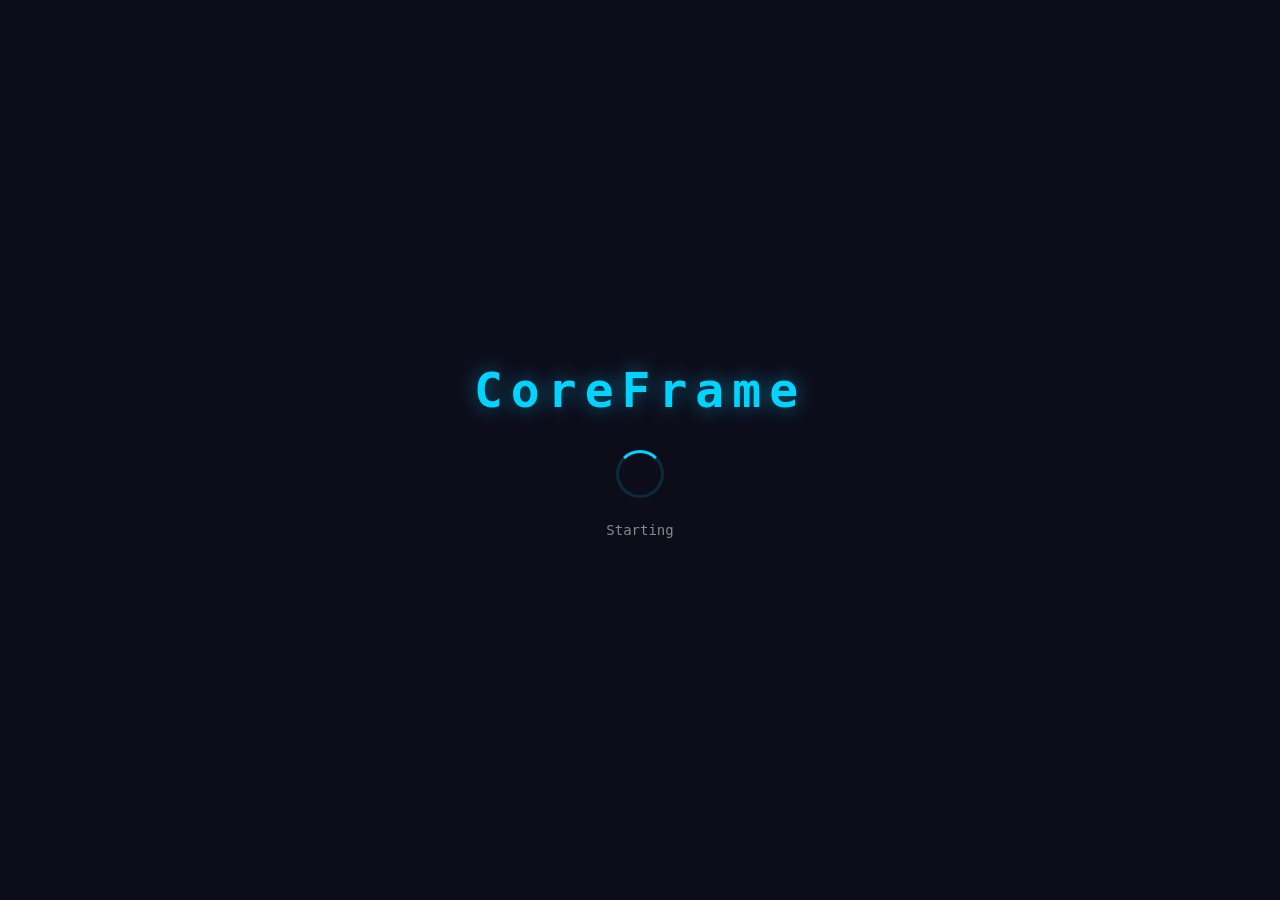
==== static/loading.html @ c48572a6 "Instant startup: async deps, instant window, local loading page - Extension dependency installation " ====
<!DOCTYPE html>
<html lang="en">
<head>
  <meta charset="UTF-8">
  <meta name="viewport" content="width=device-width, initial-scale=1.0">
  <title>CoreFrame - Loading</title>
  <style>
    * { margin: 0; padding: 0; box-sizing: border-box; }
    body {
      background: #0d0d1a;
      color: #e0e0e0;
      font-family: 'Consolas', 'Monaco', monospace;
      display: flex;
      flex-direction: column;
      align-items: center;
      justify-content: center;
      height: 100vh;
      overflow: hidden;
    }
    .loader {
      text-align: center;
    }
    .logo {
      font-size: 48px;
      font-weight: 600;
      letter-spacing: 8px;
      color: #00d4ff;
      text-shadow: 0 0 20px rgba(0, 212, 255, 0.5);
      margin-bottom: 32px;
    }
    .spinner {
      width: 48px;
      height: 48px;
      border: 3px solid rgba(0, 212, 255, 0.15);
      border-top-color: #00d4ff;
      border-radius: 50%;
      animation: spin 0.8s linear infinite;
      margin: 0 auto 24px;
    }
    .status {
      font-size: 14px;
      color: #888;
      font-family: monospace;
    }
    .dots::after {
      content: '';
      animation: dots 1.5s steps(3) infinite;
    }
    @keyframes spin {
      to { transform: rotate(360deg); }
    }
    @keyframes dots {
      0% { content: ''; }
      33% { content: '.'; }
      66% { content: '..'; }
      100% { content: '...'; }
    }
  </style>
</head>
<body>
  <div class="loader">
    <div class="logo">CoreFrame</div>
    <div class="spinner"></div>
    <div class="status">Starting<span class="dots"></span></div>
  </div>
  <script>
    // Check if server is ready, then redirect
    const checkServer = async () => {
      try {
        const res = await fetch('http://127.0.0.1:8420/api/health');
        if (res.ok) {
          window.location.href = 'http://127.0.0.1:8420/?mode=' + new URLSearchParams(window.location.search).get('mode') || 'windowed';
          return;
        }
      } catch (e) {}
      setTimeout(checkServer, 200);
    };
    checkServer();
  </script>
</body>
</html>
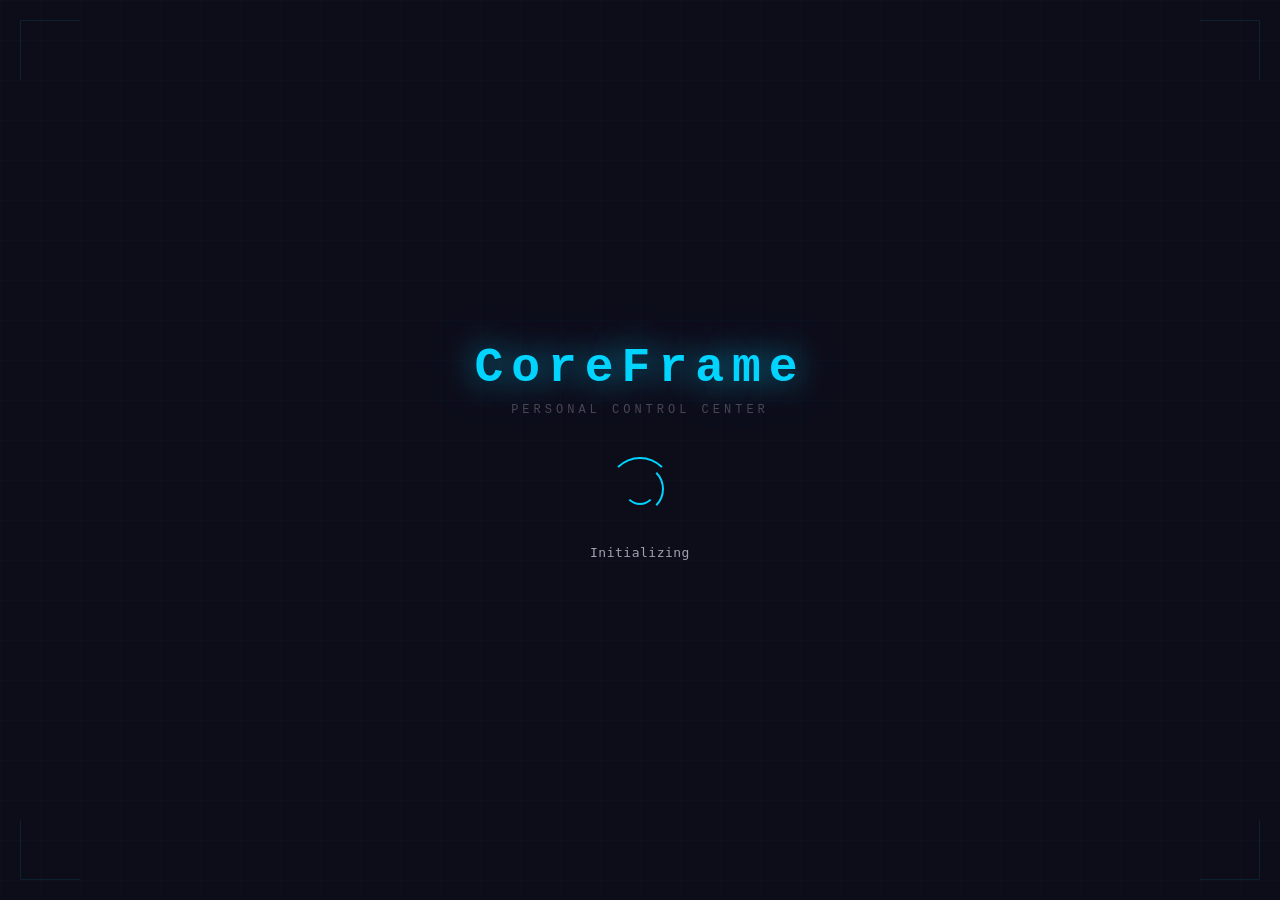
==== commit 6c7daeec: "Loading page: CoreFrame themed background - loading.html now matches CoreFrame dark theme (bg-primar" ====
--- a/static/loading.html
+++ b/static/loading.html
@@ -6,10 +6,22 @@
   <title>CoreFrame - Loading</title>
   <style>
     * { margin: 0; padding: 0; box-sizing: border-box; }
+    :root {
+      --bg-primary: #0d0d1a;
+      --bg-secondary: #14142b;
+      --bg-widget: #1a1a2e;
+      --accent-cyan: #00d4ff;
+      --accent-cyan-dim: rgba(0, 212, 255, 0.15);
+      --text-primary: #e0e0e0;
+      --text-secondary: #a0a0b0;
+      --text-muted: #606070;
+      --border-color: rgba(0, 212, 255, 0.1);
+    }
+    * { margin: 0; padding: 0; box-sizing: border-box; }
     body {
-      background: #0d0d1a;
-      color: #e0e0e0;
-      font-family: 'Consolas', 'Monaco', monospace;
+      background: var(--bg-primary);
+      color: var(--text-primary);
+      font-family: 'Consolas', 'Monaco', 'Courier New', monospace;
       display: flex;
       flex-direction: column;
       align-items: center;
@@ -17,37 +29,83 @@
       height: 100vh;
       overflow: hidden;
     }
+    /* Subtle grid background pattern */
+    body::before {
+      content: '';
+      position: fixed;
+      top: 0; left: 0; right: 0; bottom: 0;
+      background-image: 
+        linear-gradient(rgba(0, 212, 255, 0.02) 1px, transparent 1px),
+        linear-gradient(90deg, rgba(0, 212, 255, 0.02) 1px, transparent 1px);
+      background-size: 40px 40px;
+      pointer-events: none;
+      z-index: 0;
+    }
     .loader {
       text-align: center;
+      position: relative;
+      z-index: 1;
     }
     .logo {
       font-size: 48px;
       font-weight: 600;
       letter-spacing: 8px;
-      color: #00d4ff;
-      text-shadow: 0 0 20px rgba(0, 212, 255, 0.5);
-      margin-bottom: 32px;
+      color: var(--accent-cyan);
+      text-shadow: 0 0 30px rgba(0, 212, 255, 0.6), 0 0 60px rgba(0, 212, 255, 0.3);
+      margin-bottom: 8px;
+      animation: logoPulse 2s ease-in-out infinite;
     }
-    .spinner {
-      width: 48px;
-      height: 48px;
-      border: 3px solid rgba(0, 212, 255, 0.15);
-      border-top-color: #00d4ff;
-      border-radius: 50%;
-      animation: spin 0.8s linear infinite;
+    @keyframes logoPulse {
+      0%, 100% { text-shadow: 0 0 30px rgba(0, 212, 255, 0.6), 0 0 60px rgba(0, 212, 255, 0.3); }
+      50% { text-shadow: 0 0 40px rgba(0, 212, 255, 0.8), 0 0 80px rgba(0, 212, 255, 0.5); }
+    }
+    .tagline {
+      font-size: 12px;
+      letter-spacing: 4px;
+      color: var(--text-muted);
+      text-transform: uppercase;
+      margin-bottom: 40px;
+      opacity: 0.7;
+    }
+    .spinner-wrap {
+      position: relative;
+      width: 64px;
+      height: 64px;
       margin: 0 auto 24px;
     }
+    .spinner-ring {
+      position: absolute;
+      border: 2px solid transparent;
+      border-radius: 50%;
+      animation: spin 2s linear infinite;
+    }
+    .spinner-ring:nth-child(1) {
+      width: 64px; height: 64px;
+      border-top-color: var(--accent-cyan);
+      animation-duration: 1.5s;
+    }
+    .spinner-ring:nth-child(2) {
+      width: 48px; height: 48px; top: 8px; left: 8px;
+      border-right-color: var(--accent-cyan);
+      animation-duration: 2s; animation-direction: reverse;
+    }
+    .spinner-ring:nth-child(3) {
+      width: 32px; height: 32px; top: 16px; left: 16px;
+      border-bottom-color: var(--accent-cyan);
+      animation-duration: 1s;
+    }
+    @keyframes spin {
+      to { transform: rotate(360deg); }
+    }
     .status {
-      font-size: 14px;
-      color: #888;
+      font-size: 13px;
+      color: var(--text-secondary);
       font-family: monospace;
+      letter-spacing: 0.5px;
     }
     .dots::after {
       content: '';
       animation: dots 1.5s steps(3) infinite;
-    }
-    @keyframes spin {
-      to { transform: rotate(360deg); }
     }
     @keyframes dots {
       0% { content: ''; }
@@ -55,13 +113,36 @@
       66% { content: '..'; }
       100% { content: '...'; }
     }
+    /* Subtle corner accents */
+    .corner {
+      position: fixed;
+      width: 60px;
+      height: 60px;
+      border: 1px solid var(--border-color);
+      pointer-events: none;
+      z-index: 0;
+    }
+    .corner-tl { top: 20px; left: 20px; border-right: none; border-bottom: none; }
+    .corner-tr { top: 20px; right: 20px; border-left: none; border-bottom: none; }
+    .corner-bl { bottom: 20px; left: 20px; border-right: none; border-top: none; }
+    .corner-br { bottom: 20px; right: 20px; border-left: none; border-top: none; }
   </style>
 </head>
 <body>
+  <div class="corner corner-tl"></div>
+  <div class="corner corner-tr"></div>
+  <div class="corner corner-bl"></div>
+  <div class="corner corner-br"></div>
+  
   <div class="loader">
     <div class="logo">CoreFrame</div>
-    <div class="spinner"></div>
-    <div class="status">Starting<span class="dots"></span></div>
+    <div class="tagline">Personal Control Center</div>
+    <div class="spinner-wrap">
+      <div class="spinner-ring"></div>
+      <div class="spinner-ring"></div>
+      <div class="spinner-ring"></div>
+    </div>
+    <div class="status">Initializing<span class="dots"></span></div>
   </div>
   <script>
     // Check if server is ready, then redirect
@@ -69,7 +150,8 @@
       try {
         const res = await fetch('http://127.0.0.1:8420/api/health');
         if (res.ok) {
-          window.location.href = 'http://127.0.0.1:8420/?mode=' + new URLSearchParams(window.location.search).get('mode') || 'windowed';
+          const mode = new URLSearchParams(window.location.search).get('mode') || 'windowed';
+          window.location.href = 'http://127.0.0.1:8420/?mode=' + mode;
           return;
         }
       } catch (e) {}
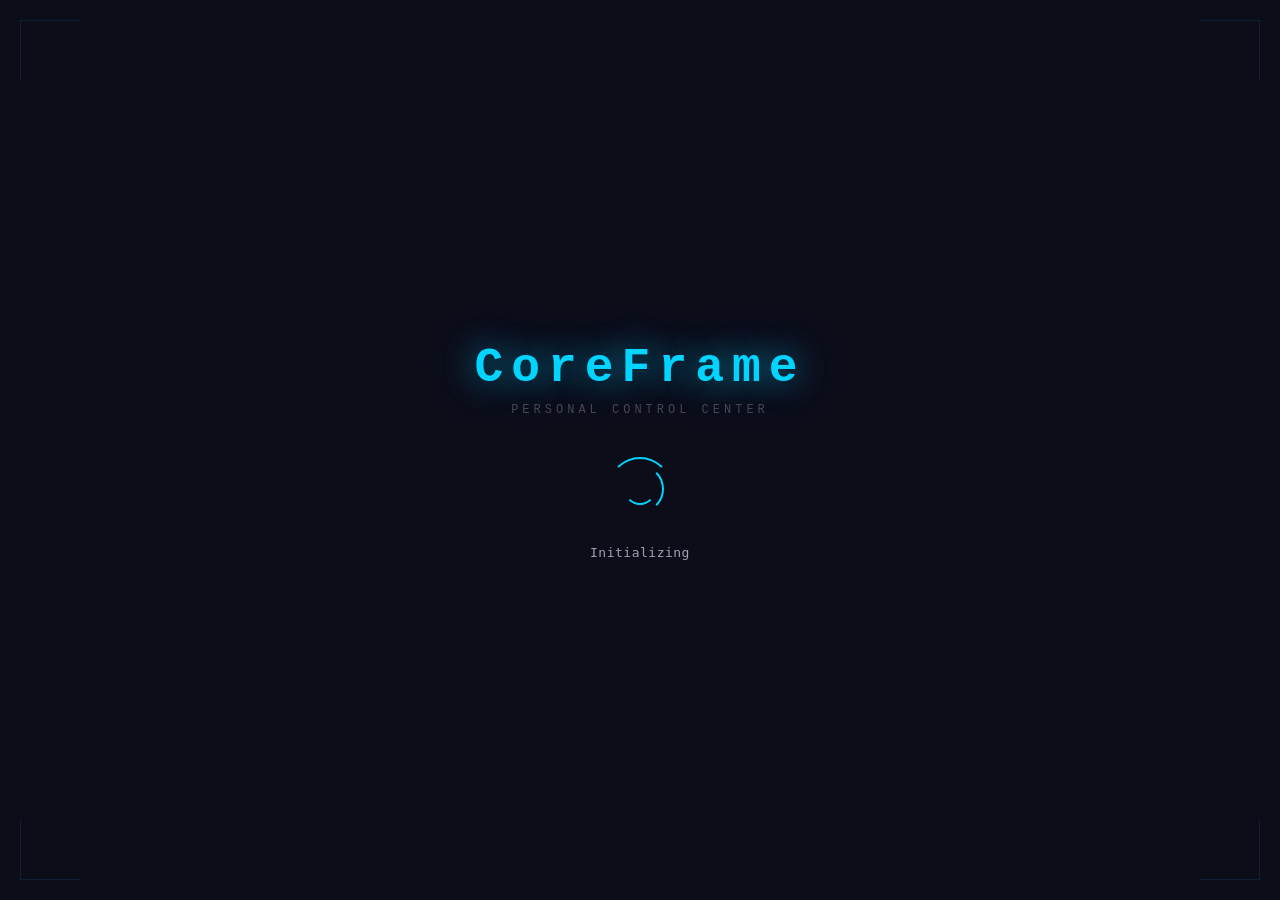
==== commit 35c67518: "v1.0.2: Native GDI loading splash, instant swap, onefile portable - Native Win32 splash (pure ctypes" ====
--- a/static/loading.html
+++ b/static/loading.html
@@ -28,18 +28,6 @@
       justify-content: center;
       height: 100vh;
       overflow: hidden;
-    }
-    /* Subtle grid background pattern */
-    body::before {
-      content: '';
-      position: fixed;
-      top: 0; left: 0; right: 0; bottom: 0;
-      background-image: 
-        linear-gradient(rgba(0, 212, 255, 0.02) 1px, transparent 1px),
-        linear-gradient(90deg, rgba(0, 212, 255, 0.02) 1px, transparent 1px);
-      background-size: 40px 40px;
-      pointer-events: none;
-      z-index: 0;
     }
     .loader {
       text-align: center;
@@ -145,19 +133,9 @@
     <div class="status">Initializing<span class="dots"></span></div>
   </div>
   <script>
-    // Check if server is ready, then redirect
-    const checkServer = async () => {
-      try {
-        const res = await fetch('http://127.0.0.1:8420/api/health');
-        if (res.ok) {
-          const mode = new URLSearchParams(window.location.search).get('mode') || 'windowed';
-          window.location.href = 'http://127.0.0.1:8420/?mode=' + mode;
-          return;
-        }
-      } catch (e) {}
-      setTimeout(checkServer, 200);
-    };
-    checkServer();
+    // Navigation is driven by Python (window.load_url) after this page renders.
+    // No polling here: this page is served from an internal origin, so calling
+    // the API cross-origin would be blocked by CORS.
   </script>
 </body>
 </html>
